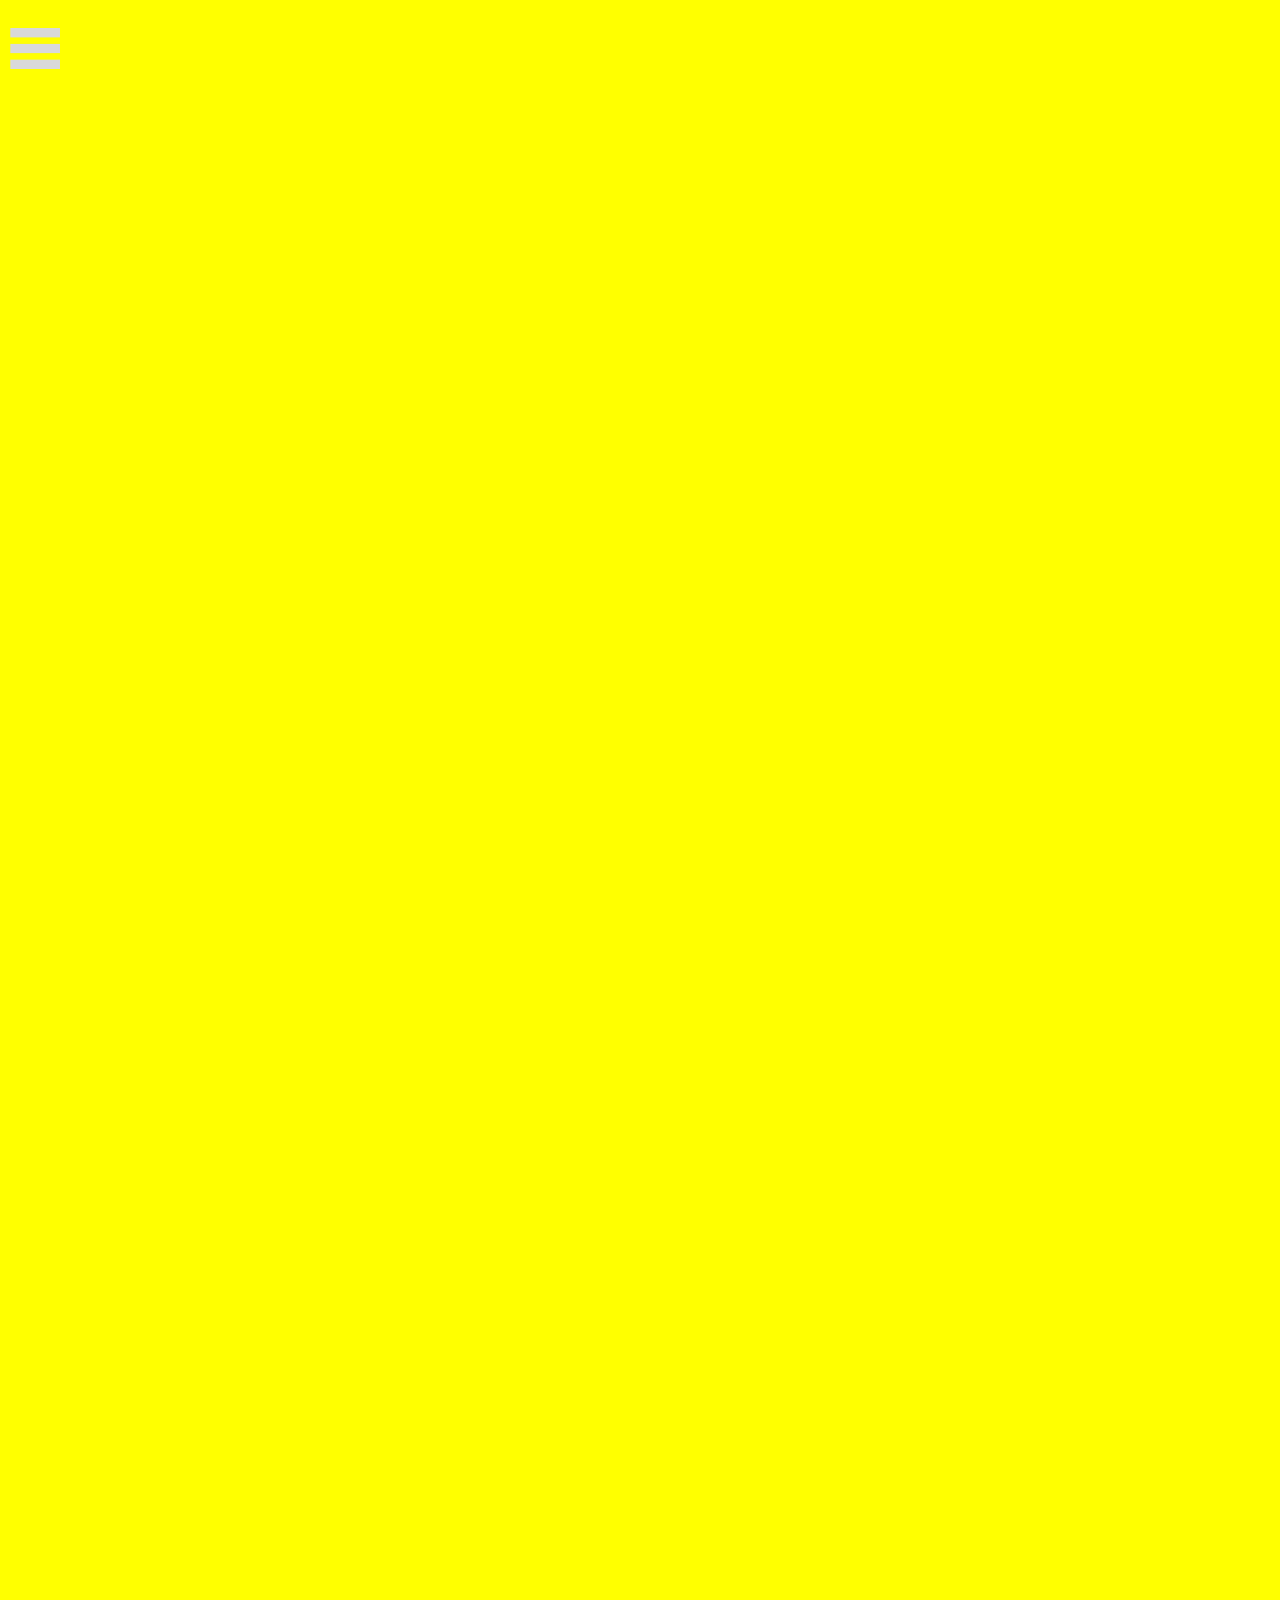
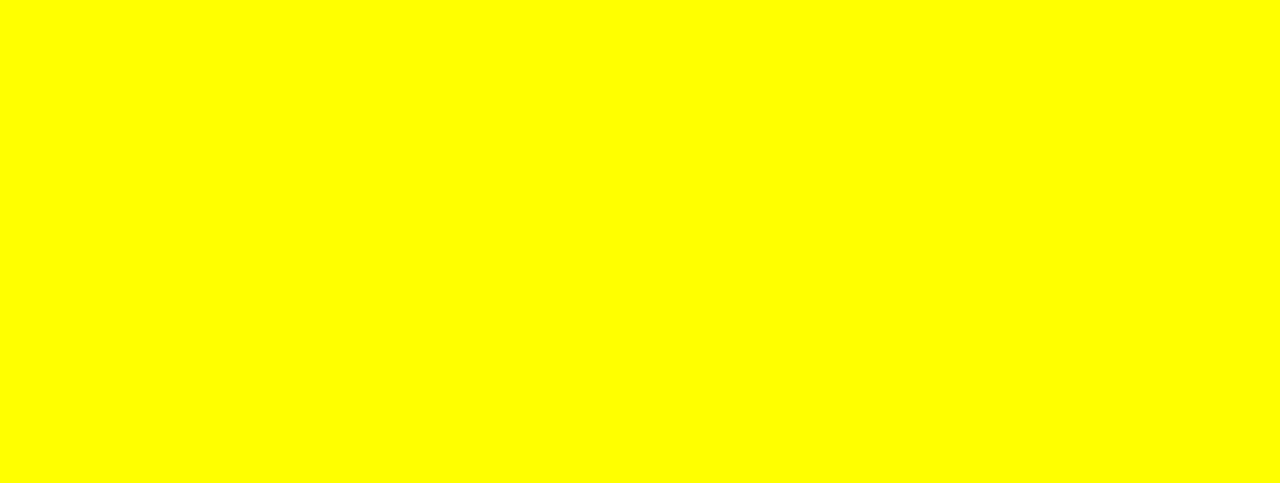
==== html/index.html @ 05faa2be "웹 복습" ====
<!DOCTYPE html>
<html lang="ko">
<head>
  <meta charset="UTF-8">
  <meta http-equiv="X-UA-Compatible"content="IE=edge">
  <meta name="viewport" content="width=device-width, initial-scale=1.0">
  <title>Naver</title>
  <style>
    html, body{
      margin: 0;
      padding: 0;
    }

    #wrap{
      text-align: center;
     }

    #header{
       text-align: left;
    }

    #wrap-center{
      width: 1280px;
       background-color: yellow;
      display: inline-block;
    }

    #main {
      height: 2000px;
    }

    #header-hamburger{
      margin-top: 18px;
      display: inline-block;
      padding:10px
    }


  </style>
</head>
<body>
  <div id="wrap">
    <div id="wrap-center">
      <div id="header">
        <div id="header-hamburger">
          <div> <img src="/img/Group.png" style="width: 50px;"></div>
        </div>
      </div>
      <div id="search"></div>
      <div id="nav"></div>
      <div id="main"></div>
    </div>
  </div>
</body>
</html>
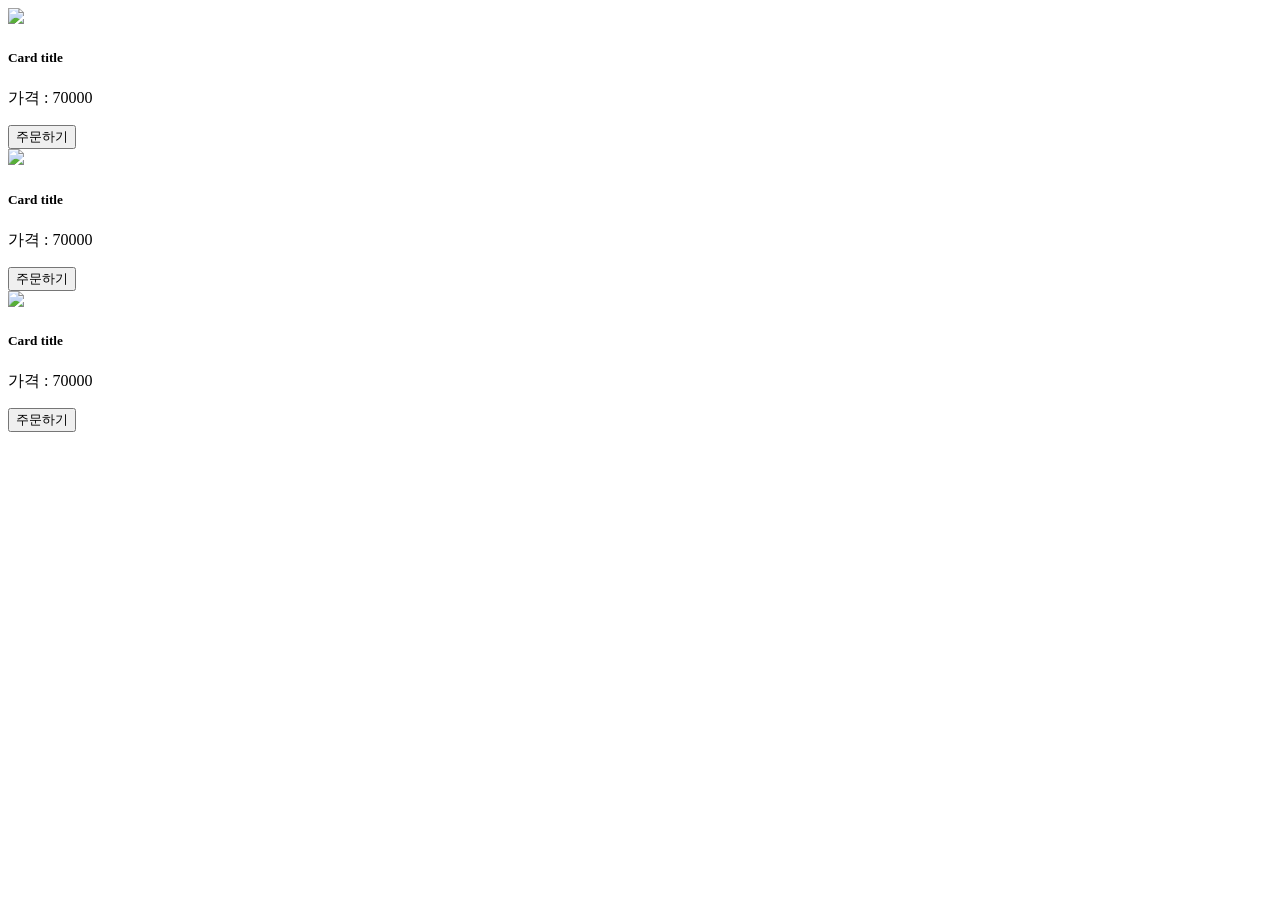
==== commit 2dcd31ba: "초기화" ====
--- a/html/index.html
+++ b/html/index.html
@@ -5,51 +5,44 @@
   <meta http-equiv="X-UA-Compatible"content="IE=edge">
   <meta name="viewport" content="width=device-width, initial-scale=1.0">
   <title>Naver</title>
-  <style>
-    html, body{
-      margin: 0;
-      padding: 0;
-    }
-
-    #wrap{
-      text-align: center;
-     }
-
-    #header{
-       text-align: left;
-    }
-
-    #wrap-center{
-      width: 1280px;
-       background-color: yellow;
-      display: inline-block;
-    }
-
-    #main {
-      height: 2000px;
-    }
-
-    #header-hamburger{
-      margin-top: 18px;
-      display: inline-block;
-      padding:10px
-    }
 
 
   </style>
 </head>
 <body>
-  <div id="wrap">
-    <div id="wrap-center">
-      <div id="header">
-        <div id="header-hamburger">
-          <div> <img src="/img/Group.png" style="width: 50px;"></div>
-        </div>
+  <div class="card-group container">
+    <div class="card">
+      <img src="https://placehold.co/600">
+      <div class="card-body">
+        <h5>Card title</h5>
+        <p>가격 : 70000</p>
+        <button class="btn btn-danger">주문하기</button>
       </div>
-      <div id="search"></div>
-      <div id="nav"></div>
-      <div id="main"></div>
+    </div>
+    <div class="card">
+      <img src="https://placehold.co/600">
+      <div class="card-body">
+        <h5>Card title</h5>
+        <p>가격 : 70000</p>
+        <button class="btn btn-danger">주문하기</button>
+      </div>
+    </div>
+    <div class="card">
+      <img src="https://placehold.co/600">
+      <div class="card-body">
+        <h5>Card title</h5>
+        <p>가격 : 70000</p>
+        <button class="btn btn-danger">주문하기</button>
+      </div>
     </div>
   </div>
+  
+  <script>
+    var products = [
+      { id : 0, price : 70000, title : 'Blossom Dress' },
+      { id : 1, price : 50000, title : 'Springfield Shirt' },
+      { id : 2, price : 60000, title : 'Black Monastery' }
+    ];
+  </script> 
 </body>
 </html>
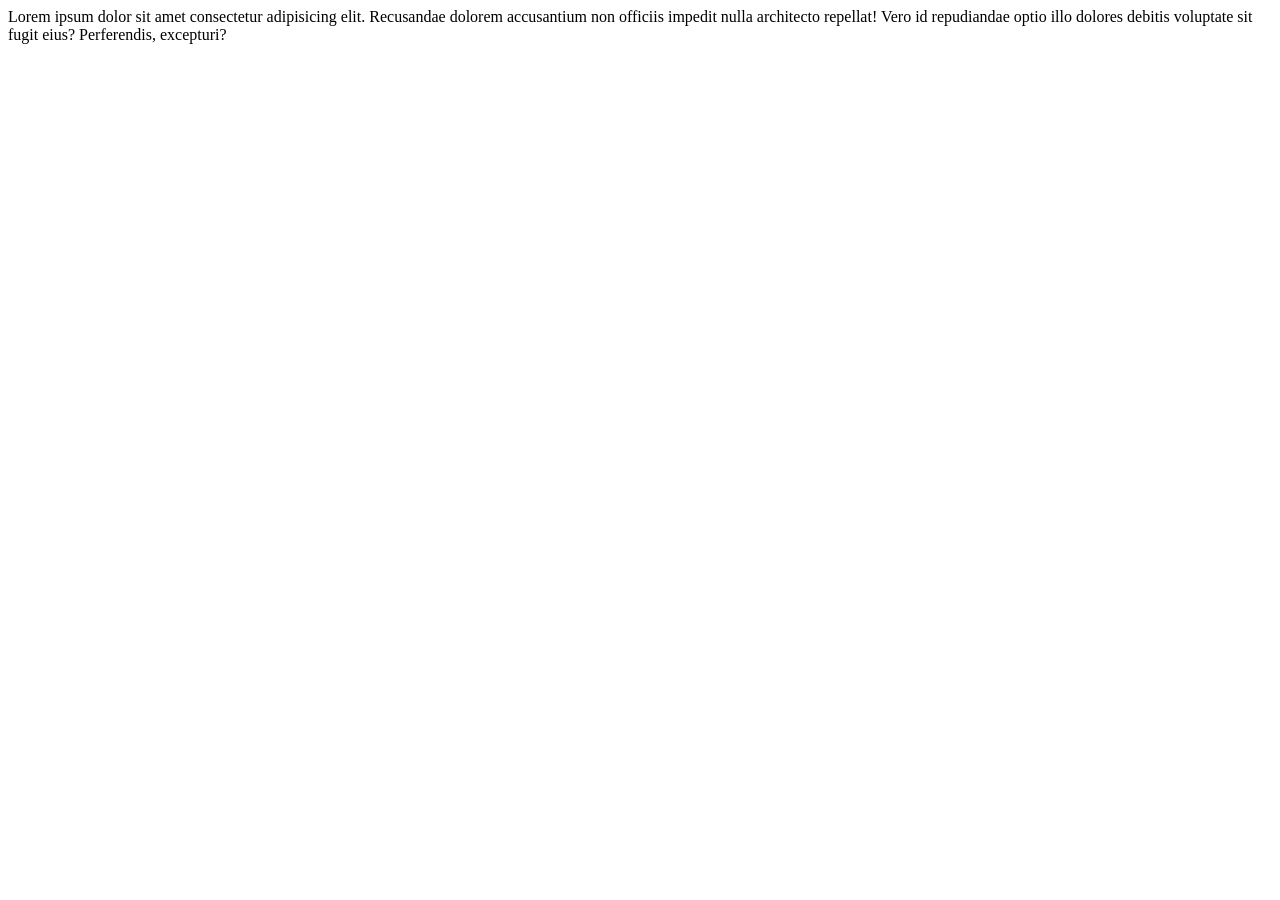
==== commit 88d00d0d: "no message" ====
--- a/html/index.html
+++ b/html/index.html
@@ -1,48 +1,11 @@
 <!DOCTYPE html>
-<html lang="ko">
+<html lang="en">
 <head>
   <meta charset="UTF-8">
-  <meta http-equiv="X-UA-Compatible"content="IE=edge">
   <meta name="viewport" content="width=device-width, initial-scale=1.0">
-  <title>Naver</title>
-
-
-  </style>
+  <title>WEB</title>
 </head>
 <body>
-  <div class="card-group container">
-    <div class="card">
-      <img src="https://placehold.co/600">
-      <div class="card-body">
-        <h5>Card title</h5>
-        <p>가격 : 70000</p>
-        <button class="btn btn-danger">주문하기</button>
-      </div>
-    </div>
-    <div class="card">
-      <img src="https://placehold.co/600">
-      <div class="card-body">
-        <h5>Card title</h5>
-        <p>가격 : 70000</p>
-        <button class="btn btn-danger">주문하기</button>
-      </div>
-    </div>
-    <div class="card">
-      <img src="https://placehold.co/600">
-      <div class="card-body">
-        <h5>Card title</h5>
-        <p>가격 : 70000</p>
-        <button class="btn btn-danger">주문하기</button>
-      </div>
-    </div>
-  </div>
-  
-  <script>
-    var products = [
-      { id : 0, price : 70000, title : 'Blossom Dress' },
-      { id : 1, price : 50000, title : 'Springfield Shirt' },
-      { id : 2, price : 60000, title : 'Black Monastery' }
-    ];
-  </script> 
+  Lorem ipsum dolor sit amet consectetur adipisicing elit. Recusandae dolorem accusantium non officiis impedit nulla architecto repellat! Vero id repudiandae optio illo dolores debitis voluptate sit fugit eius? Perferendis, excepturi?
 </body>
 </html>
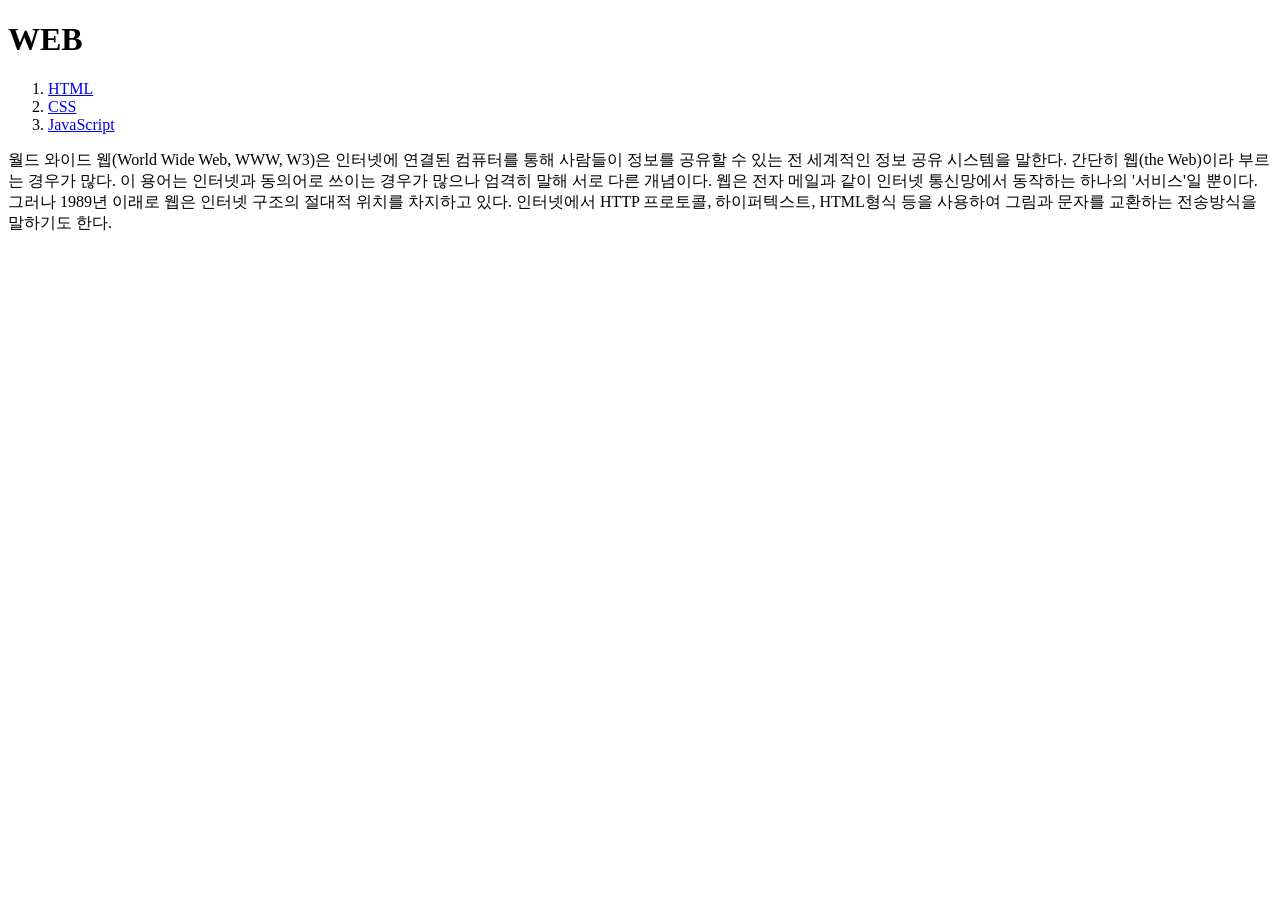
==== commit 75afbceb: "html css js정리" ====
--- a/html/index.html
+++ b/html/index.html
@@ -6,6 +6,19 @@
   <title>WEB</title>
 </head>
 <body>
-  Lorem ipsum dolor sit amet consectetur adipisicing elit. Recusandae dolorem accusantium non officiis impedit nulla architecto repellat! Vero id repudiandae optio illo dolores debitis voluptate sit fugit eius? Perferendis, excepturi?
+ 
+  <h1>WEB</h1>
+
+  <ol>
+    <li><a href="html.html">HTML</a></li>
+    <li><a href="css.html">CSS</a></li>
+    <li><a href="js.html">JavaScript</a></li>
+  </ol>
+
+  <p>
+월드 와이드 웹(World Wide Web, WWW, W3)은 인터넷에 연결된 컴퓨터를 통해 사람들이 정보를 공유할 수 있는 전 세계적인 정보 공유 시스템을 말한다. 간단히 웹(the Web)이라 부르는 경우가 많다. 이 용어는 인터넷과 동의어로 쓰이는 경우가 많으나 엄격히 말해 서로 다른 개념이다. 웹은 전자 메일과 같이 인터넷 통신망에서 동작하는 하나의 '서비스'일 뿐이다. 그러나 1989년 이래로 웹은 인터넷 구조의 절대적 위치를 차지하고 있다.
+
+인터넷에서 HTTP 프로토콜, 하이퍼텍스트, HTML형식 등을 사용하여 그림과 문자를 교환하는 전송방식을 말하기도 한다.
+  </p>
 </body>
 </html>
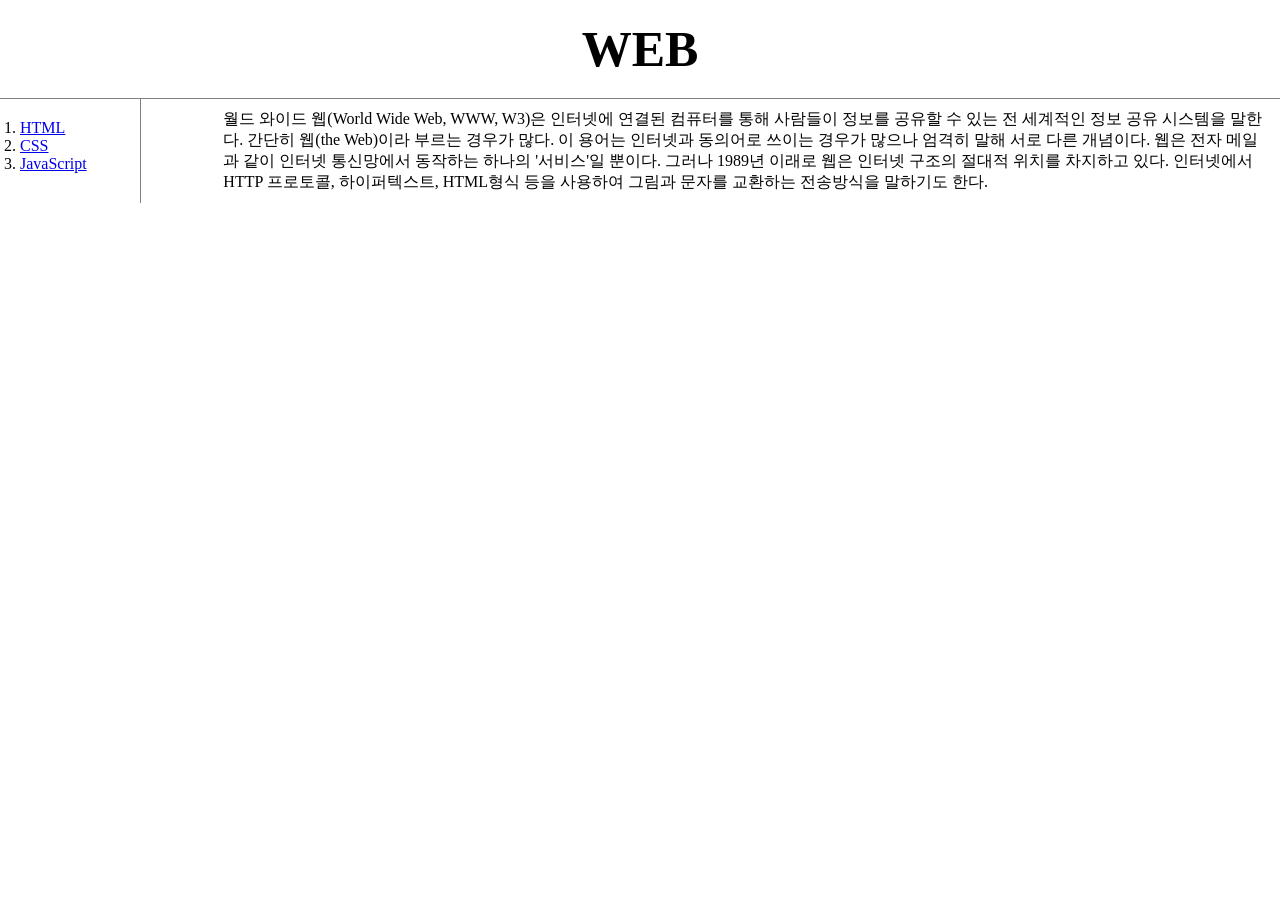
==== commit 4578505a: "grid 활용" ====
--- a/html/index.html
+++ b/html/index.html
@@ -4,11 +4,37 @@
   <meta charset="UTF-8">
   <meta name="viewport" content="width=device-width, initial-scale=1.0">
   <title>WEB</title>
+  <style>
+    * {
+      margin :0px;
+    }
+    h1{
+      font-size : 50px;
+      text-align: center ;
+      border-bottom:1px solid gray;
+      margin: 0;
+      padding: 20px;
+    }
+    .contents ol{
+      border-right : 1px solid gray;
+      width:100px;
+      margin: 0;
+      padding : 20px;
+
+    }
+    .contents{
+          display: grid;
+          grid-template-columns: .2fr 1fr;
+    }
+    p{
+      padding: 10px;
+    }
+  </style>
 </head>
 <body>
  
   <h1>WEB</h1>
-
+<div class="contents">
   <ol>
     <li><a href="html.html">HTML</a></li>
     <li><a href="css.html">CSS</a></li>
@@ -16,9 +42,11 @@
   </ol>
 
   <p>
-월드 와이드 웹(World Wide Web, WWW, W3)은 인터넷에 연결된 컴퓨터를 통해 사람들이 정보를 공유할 수 있는 전 세계적인 정보 공유 시스템을 말한다. 간단히 웹(the Web)이라 부르는 경우가 많다. 이 용어는 인터넷과 동의어로 쓰이는 경우가 많으나 엄격히 말해 서로 다른 개념이다. 웹은 전자 메일과 같이 인터넷 통신망에서 동작하는 하나의 '서비스'일 뿐이다. 그러나 1989년 이래로 웹은 인터넷 구조의 절대적 위치를 차지하고 있다.
+    월드 와이드 웹(World Wide Web, WWW, W3)은 인터넷에 연결된 컴퓨터를 통해 사람들이 정보를 공유할 수 있는 전 세계적인 정보 공유 시스템을 말한다. 간단히 웹(the Web)이라 부르는 경우가 많다. 이 용어는 인터넷과 동의어로 쓰이는 경우가 많으나 엄격히 말해 서로 다른 개념이다. 웹은 전자 메일과 같이 인터넷 통신망에서 동작하는 하나의 '서비스'일 뿐이다. 그러나 1989년 이래로 웹은 인터넷 구조의 절대적 위치를 차지하고 있다.
 
-인터넷에서 HTTP 프로토콜, 하이퍼텍스트, HTML형식 등을 사용하여 그림과 문자를 교환하는 전송방식을 말하기도 한다.
+    인터넷에서 HTTP 프로토콜, 하이퍼텍스트, HTML형식 등을 사용하여 그림과 문자를 교환하는 전송방식을 말하기도 한다.
   </p>
+</div>
+
 </body>
 </html>
